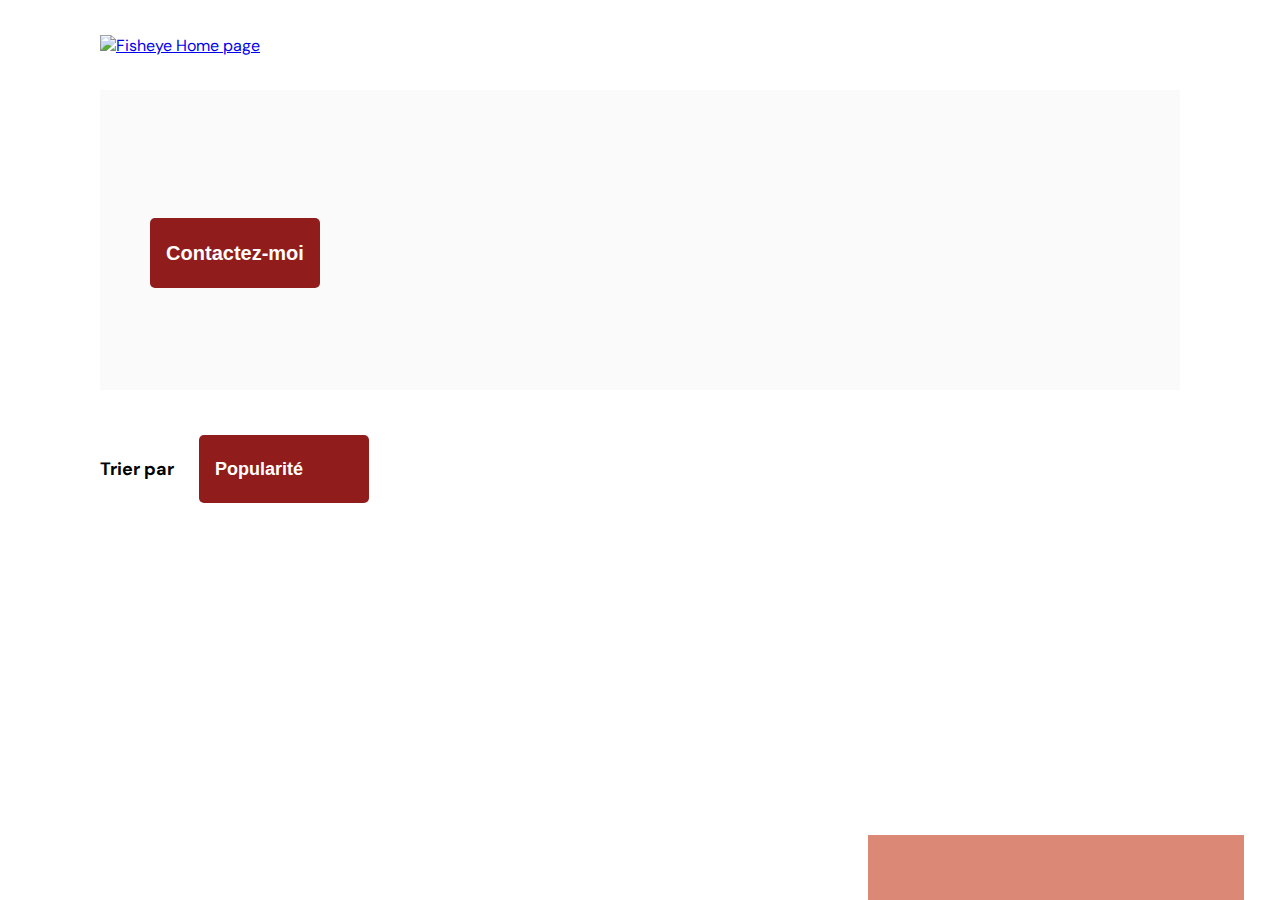
==== photographer.html @ cc4569cf "correcting issues indicate by W3C validator" ====
<!DOCTYPE html>
<html lang="fr">
  <head>
    <link href="css/style.css" rel="stylesheet" type="text/css" >
    <meta charset="utf-8">
    <link rel="icon" type="image/png" href="assets/favicon.png">
    <link href="https://fonts.googleapis.com/css?family=DM+Sans&display=swap" rel="stylesheet">
    <script src="https://kit.fontawesome.com/72fe784e3f.js" crossorigin="anonymous"></script>
    <title>Fisheye - photographe </title>
  </head>
  <body>    
    <header>
      <a href="index.html">
        <img src="assets/images/logo.png" class="logo" alt="Fisheye Home page">
      </a>
    </header>
    <main id="main" aria-hidden="false">
      <div class="photograph-header">
        <button class="contact_button" aria-label="Contact Me">Contactez-moi</button>
      </div>
      <div class="sortMedia">
        <h2 id="sortLabel">Trier par</h2>
        <div class="dropdown">
          <button id="popularite" class="dropbtn dropbtnRadiusDefault" aria-haspopup="listbox" aria-expanded="false">Popularité</button>
          <div id="pop" class="dropdown-content" role="listbox" aria-labelledby="sortLabel">
            <button id="date" class="dropbtn" role="option" aria-selected="false">Date</button>
            <button id="titre" class="dropbtn" role="option" aria-selected="false">Titre</button>
          </div>
        </div>
      </div>
      <section class="media-section"></section>
      <div class="priceAndLike">
        <div>
          <span class="totalLike"></span>
          <em class="fas fa-heart"></em>
        </div>
        <span class="pricePhotographe"></span>
      </div>
    </main>
    <div id="contact_modal" aria-hidden="true" role="dialog" aria-labelledby="contact_heading">
			<div class="contact-modalContent">
				<header>
          <div class="nameModal" role="heading">
            <h2 id="contact_heading">Contactez-moi</h2>
          </div>
          <img class="closeContact" src="assets/icons/close.svg" role="button" alt="close button">
        </header>
				<form class="formContact">
					<div class="formData">
						<label for="first">Prénom</label>
						<input id="first" type="text" name="first" role="textbox" required>
					</div>
          <div class="formData">
						<label for="last">Nom</label>
						<input id="last" type="text" name="last" role="textbox" required>
					</div>
          <div class="formData">
						<label for="email">Email</label>
						<input id="email" type="text" name="email" role="textbox" required>
					</div>
          <div class="formData">
						<label for="message">Votre message</label>
            <textarea id="message" name="message" role="textbox" required></textarea>
					</div>
          <button class="contact_button" role="button">Envoyer</button>
				</form>
			</div>
		</div>
    <div id="lightbox_modal" aria-hidden="true" role="dialog">
      <div class="lightbox-modalContent">
        <img id="left-arrow" class="controlArrow" src="assets/icons/left-arrow.svg" role="link" alt="left arrow">
        <img class="imageLightbox" src="#" alt="">
        <video class="videoLightbox" controls></video>
        <div>
          <img class="closeLightbox" src="assets/icons/close.svg" role="button" alt="close button">
          <img id="right-arrow" class="controlArrow" src="assets/icons/right-arrow.svg" role="link" alt="right arrow">
        </div>
      </div>
    </div>
    <script src="/scripts/utils/lightbox.js"></script>
    <script src="/scripts/pages/photographer.js"></script>
    <script src="/scripts/factories/photographer.js"></script>
    <script src="/scripts/utils/contactForm.js"></script>
  </body>
</html>
---- css/style.css ----
@import url("photographer.css");

body {
    font-family: "DM Sans", sans-serif;
    margin: auto;
    max-width: 1440px;
}


header {
    display: flex;
    flex-direction: row;
    justify-content: space-between;
    align-items: center;
    height: 90px;
}

h1 {
    color: #901C1C;
    margin-right: 100px;
}

.logo {
    height: 50px;
    margin-left: 100px;
}

.photographer_section {
    display: grid;
    grid-template-columns: 1fr 1fr 1fr;
    gap: 70px;
    margin-top: 100px;
    margin-bottom: 100px;
}

.photographer_section article {
    justify-self: center;
    display: flex;
    justify-content: center;
    align-items: center;
    flex-direction: column;
    font-weight: 400;
}

.photographer_section article span {
    margin-top: 3px;
}

.photographer_localisation {
    font-size: 13px;
    line-height: 17px;
    color: #901C1C;
}

.photographer_name {
    color: #D3573C;
    font-size: 36px;
    margin-top: 20px;
    margin-bottom: 0;
}

.photographer_localisation {
    font-size: 10px;
    line-height: 13px;
}

.photographer_price {
    font-size: 9px;
    font-weight: 400;
    color: #757575;
}

.photographer_section article a {
    display: flex;
    flex-direction: column;
    justify-content: center;
    align-items: center;
    text-decoration: none;
}

.photographer_portrait {
    height: 200px;
    width: 200px;
    border-radius: 50%;
    object-fit: cover;
}
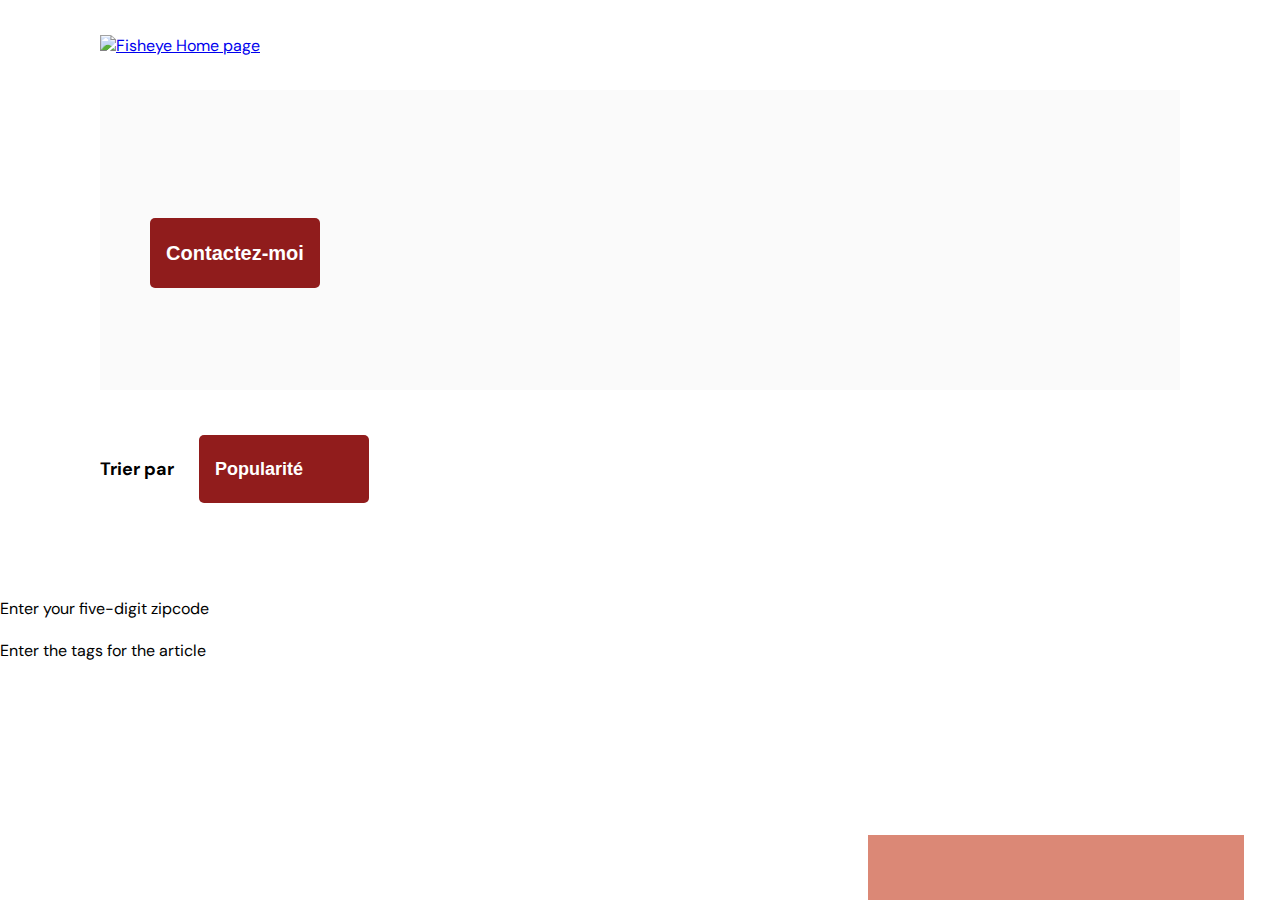
==== commit a2ff7cd3: "add comments and chevron icon" ====
--- a/photographer.html
+++ b/photographer.html
@@ -22,6 +22,8 @@
         <h2 id="sortLabel">Trier par</h2>
         <div class="dropdown">
           <button id="popularite" class="dropbtn dropbtnRadiusDefault" aria-haspopup="listbox" aria-expanded="false">Popularité</button>
+          <i id="dropbtn-down" class="fa-solid fa-chevron-down"></i>
+          <i id="dropbtn-up" class="fa-solid fa-chevron-up"></i>
           <div id="pop" class="dropdown-content" role="listbox" aria-labelledby="sortLabel">
             <button id="date" class="dropbtn" role="option" aria-selected="false">Date</button>
             <button id="titre" class="dropbtn" role="option" aria-selected="false">Titre</button>
@@ -77,6 +79,23 @@
         </div>
       </div>
     </div>
+    <!-- Simple text input field -->
+<div id="txtboxLabel">Enter your five-digit zipcode</div>
+<div
+  role="textbox"
+  contenteditable="true"
+  aria-placeholder="5-digit zipcode"
+  aria-labelledby="txtboxLabel"></div>
+
+<!-- Multi-line text area -->
+<div id="txtboxMultilineLabel">Enter the tags for the article</div>
+<div
+  role="textbox"
+  contenteditable="true"
+  aria-multiline="true"
+  aria-labelledby="txtboxMultilineLabel"
+  aria-required="true"></div>
+
     <script src="/scripts/utils/lightbox.js"></script>
     <script src="/scripts/pages/photographer.js"></script>
     <script src="/scripts/factories/photographer.js"></script>
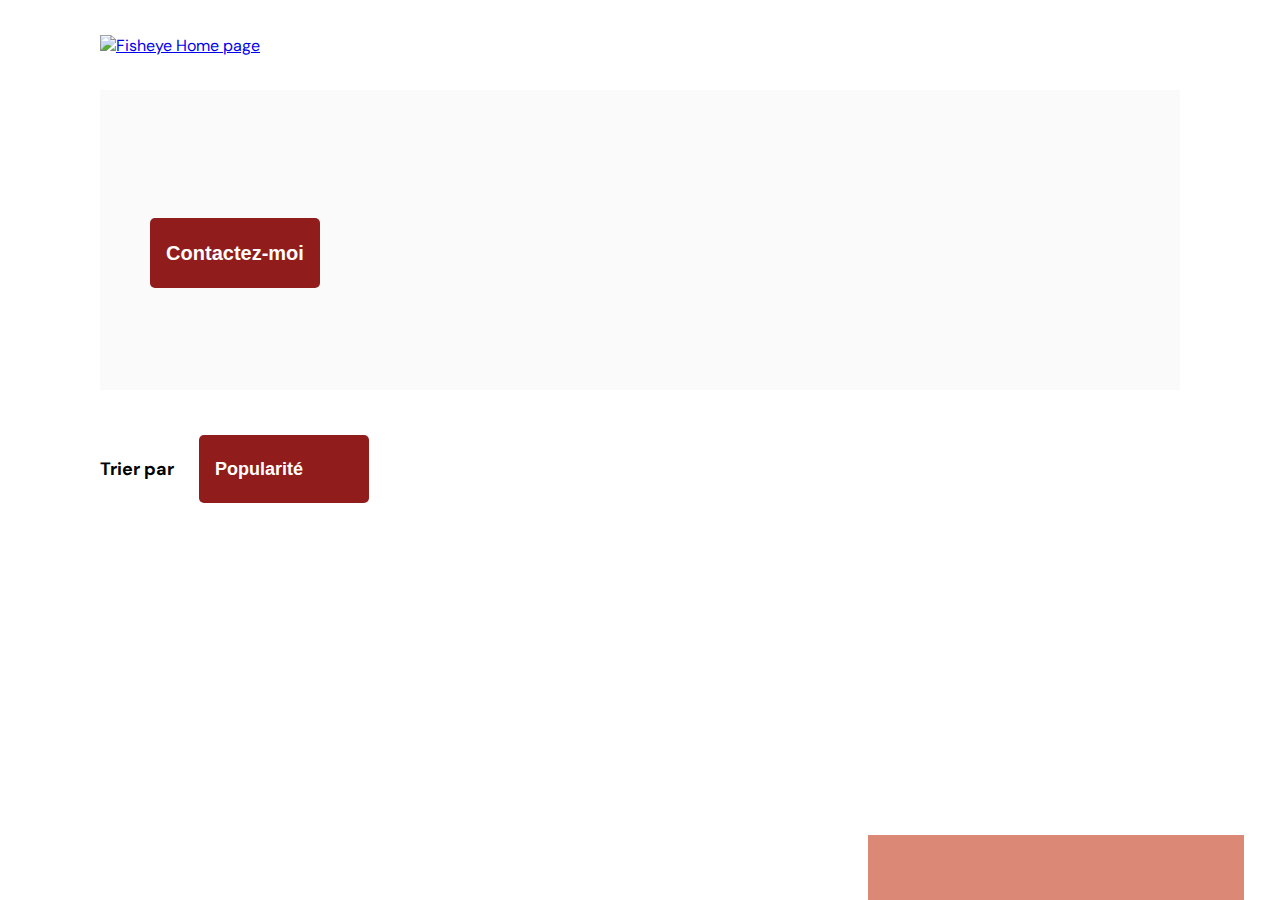
==== commit 7f6c0baa: "fix ESLint issue and push all media on git" ====
--- a/photographer.html
+++ b/photographer.html
@@ -22,8 +22,8 @@
         <h2 id="sortLabel">Trier par</h2>
         <div class="dropdown">
           <button id="popularite" class="dropbtn dropbtnRadiusDefault" aria-haspopup="listbox" aria-expanded="false">Popularité</button>
-          <i id="dropbtn-down" class="fa-solid fa-chevron-down"></i>
-          <i id="dropbtn-up" class="fa-solid fa-chevron-up"></i>
+          <em id="dropbtn-down" class="fa-solid fa-chevron-down"></em>
+          <em id="dropbtn-up" class="fa-solid fa-chevron-up"></em>
           <div id="pop" class="dropdown-content" role="listbox" aria-labelledby="sortLabel">
             <button id="date" class="dropbtn" role="option" aria-selected="false">Date</button>
             <button id="titre" class="dropbtn" role="option" aria-selected="false">Titre</button>
@@ -50,21 +50,21 @@
 				<form class="formContact">
 					<div class="formData">
 						<label for="first">Prénom</label>
-						<input id="first" type="text" name="first" role="textbox" required>
+						<input id="first" type="text" name="first" required>
 					</div>
           <div class="formData">
 						<label for="last">Nom</label>
-						<input id="last" type="text" name="last" role="textbox" required>
+						<input id="last" type="text" name="last" required>
 					</div>
           <div class="formData">
 						<label for="email">Email</label>
-						<input id="email" type="text" name="email" role="textbox" required>
+						<input id="email" type="text" name="email" required>
 					</div>
           <div class="formData">
 						<label for="message">Votre message</label>
-            <textarea id="message" name="message" role="textbox" required></textarea>
+            <textarea id="message" name="message" required></textarea>
 					</div>
-          <button class="contact_button" role="button">Envoyer</button>
+          <button class="contact_button">Envoyer</button>
 				</form>
 			</div>
 		</div>
@@ -79,23 +79,6 @@
         </div>
       </div>
     </div>
-    <!-- Simple text input field -->
-<div id="txtboxLabel">Enter your five-digit zipcode</div>
-<div
-  role="textbox"
-  contenteditable="true"
-  aria-placeholder="5-digit zipcode"
-  aria-labelledby="txtboxLabel"></div>
-
-<!-- Multi-line text area -->
-<div id="txtboxMultilineLabel">Enter the tags for the article</div>
-<div
-  role="textbox"
-  contenteditable="true"
-  aria-multiline="true"
-  aria-labelledby="txtboxMultilineLabel"
-  aria-required="true"></div>
-
     <script src="/scripts/utils/lightbox.js"></script>
     <script src="/scripts/pages/photographer.js"></script>
     <script src="/scripts/factories/photographer.js"></script>
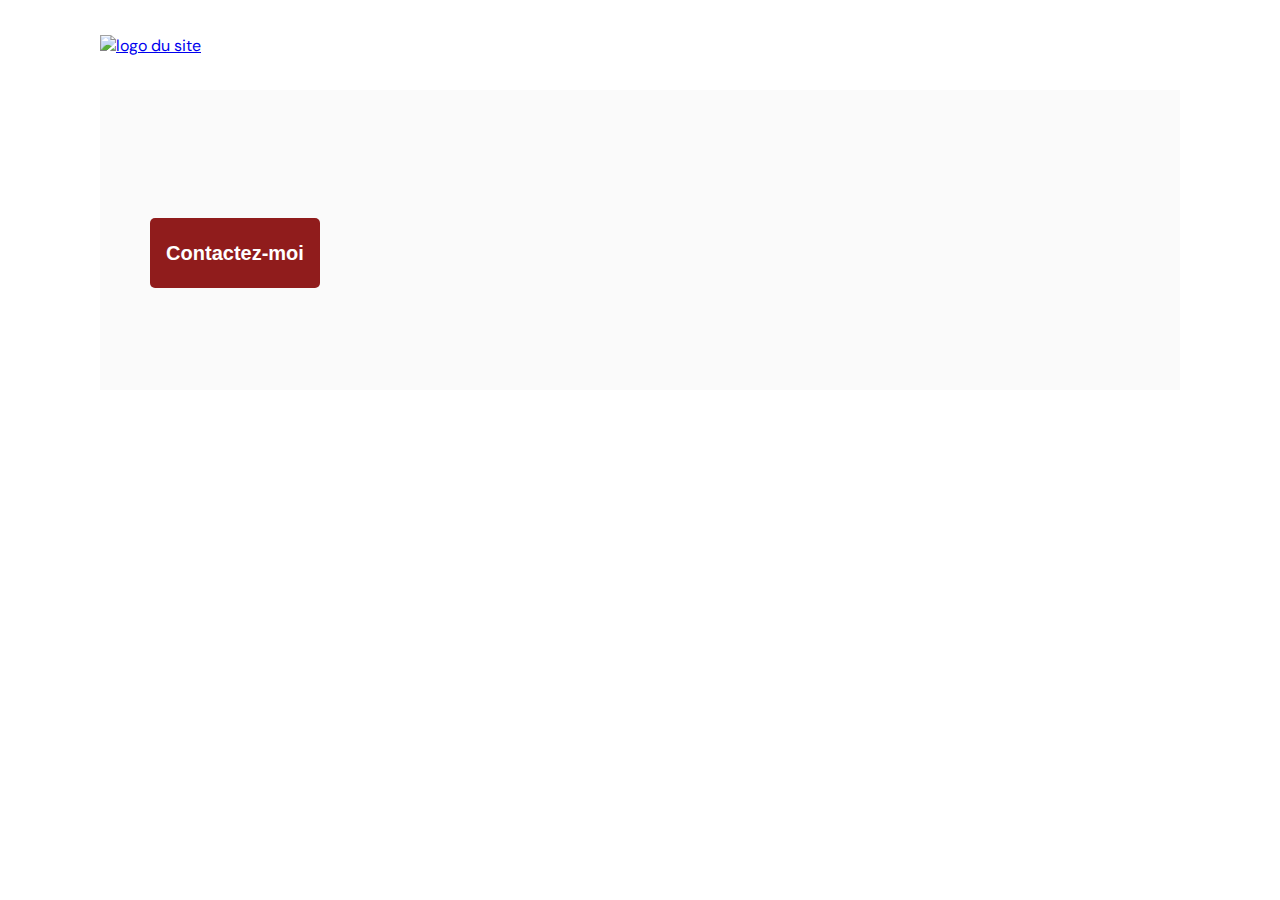
==== commit ce16cb76: "Merge pull request #1 from RenDupont/photogapher-page" ====
--- a/photographer.html
+++ b/photographer.html
@@ -10,72 +10,52 @@
   </head>
   <body>    
     <header>
-      <a href="index.html">
-        <img src="assets/images/logo.png" class="logo" alt="Fisheye Home page">
+      <a href="index.html" focusable="true">
+        <img src="assets/images/logo.png" class="logo" alt="logo du site">
       </a>
     </header>
     <main id="main" aria-hidden="false">
       <div class="photograph-header">
-        <button class="contact_button" aria-label="Contact Me">Contactez-moi</button>
-      </div>
-      <div class="sortMedia">
-        <h2 id="sortLabel">Trier par</h2>
-        <div class="dropdown">
-          <button id="popularite" class="dropbtn dropbtnRadiusDefault" aria-haspopup="listbox" aria-expanded="false">Popularité</button>
-          <em id="dropbtn-down" class="fa-solid fa-chevron-down"></em>
-          <em id="dropbtn-up" class="fa-solid fa-chevron-up"></em>
-          <div id="pop" class="dropdown-content" role="listbox" aria-labelledby="sortLabel">
-            <button id="date" class="dropbtn" role="option" aria-selected="false">Date</button>
-            <button id="titre" class="dropbtn" role="option" aria-selected="false">Titre</button>
-          </div>
-        </div>
+        <button class="contact_button">Contactez-moi</button>
       </div>
       <section class="media-section"></section>
-      <div class="priceAndLike">
-        <div>
-          <span class="totalLike"></span>
-          <em class="fas fa-heart"></em>
-        </div>
-        <span class="pricePhotographe"></span>
-      </div>
     </main>
-    <div id="contact_modal" aria-hidden="true" role="dialog" aria-labelledby="contact_heading">
+    <div id="contact_modal" aria-hidden="true" role="dialog">
 			<div class="contact-modalContent">
 				<header>
           <div class="nameModal" role="heading">
-            <h2 id="contact_heading">Contactez-moi</h2>
+            <h2>Contactez-moi</h2>
           </div>
-          <img class="closeContact" src="assets/icons/close.svg" role="button" alt="close button">
+          <img class="closeContact" src="assets/icons/close.svg" role="button">
         </header>
-				<form class="formContact">
+				<form>
 					<div class="formData">
-						<label for="first">Prénom</label>
-						<input id="first" type="text" name="first" required>
+						<label for="first" role="label">Prénom</label>
+						<input id="first" type="text" name="first" role="textbox" required>
 					</div>
           <div class="formData">
-						<label for="last">Nom</label>
-						<input id="last" type="text" name="last" required>
+						<label for="last" role="label">Nom</label>
+						<input id="last" type="text" name="last" role="textbox" required>
 					</div>
           <div class="formData">
-						<label for="email">Email</label>
-						<input id="email" type="text" name="email" required>
+						<label for="email" role="label">Email</label>
+						<input id="email" type="text" name="email" role="textbox" required>
 					</div>
           <div class="formData">
-						<label for="message">Votre message</label>
-            <textarea id="message" name="message" required></textarea>
+						<label for="message" role="label">Votre message</label>
+						<input id="message" type="text" name="" role="textbox" required>
 					</div>
-          <button class="contact_button">Envoyer</button>
+          <button class="contact_button" role="button">Envoyer</button>
 				</form>
 			</div>
 		</div>
     <div id="lightbox_modal" aria-hidden="true" role="dialog">
       <div class="lightbox-modalContent">
-        <img id="left-arrow" class="controlArrow" src="assets/icons/left-arrow.svg" role="link" alt="left arrow">
-        <img class="imageLightbox" src="#" alt="">
-        <video class="videoLightbox" controls></video>
+        <img class="closeLightbox" src="assets/icons/close.svg" role="button">
         <div>
-          <img class="closeLightbox" src="assets/icons/close.svg" role="button" alt="close button">
-          <img id="right-arrow" class="controlArrow" src="assets/icons/right-arrow.svg" role="link" alt="right arrow">
+          <img class="controlArrow" src="assets/icons/left-arrow.svg" role="button">
+          <img class="imageLightbox" alt="">
+          <img class="controlArrow" src="assets/icons/right-arrow.svg" role="button">
         </div>
       </div>
     </div>
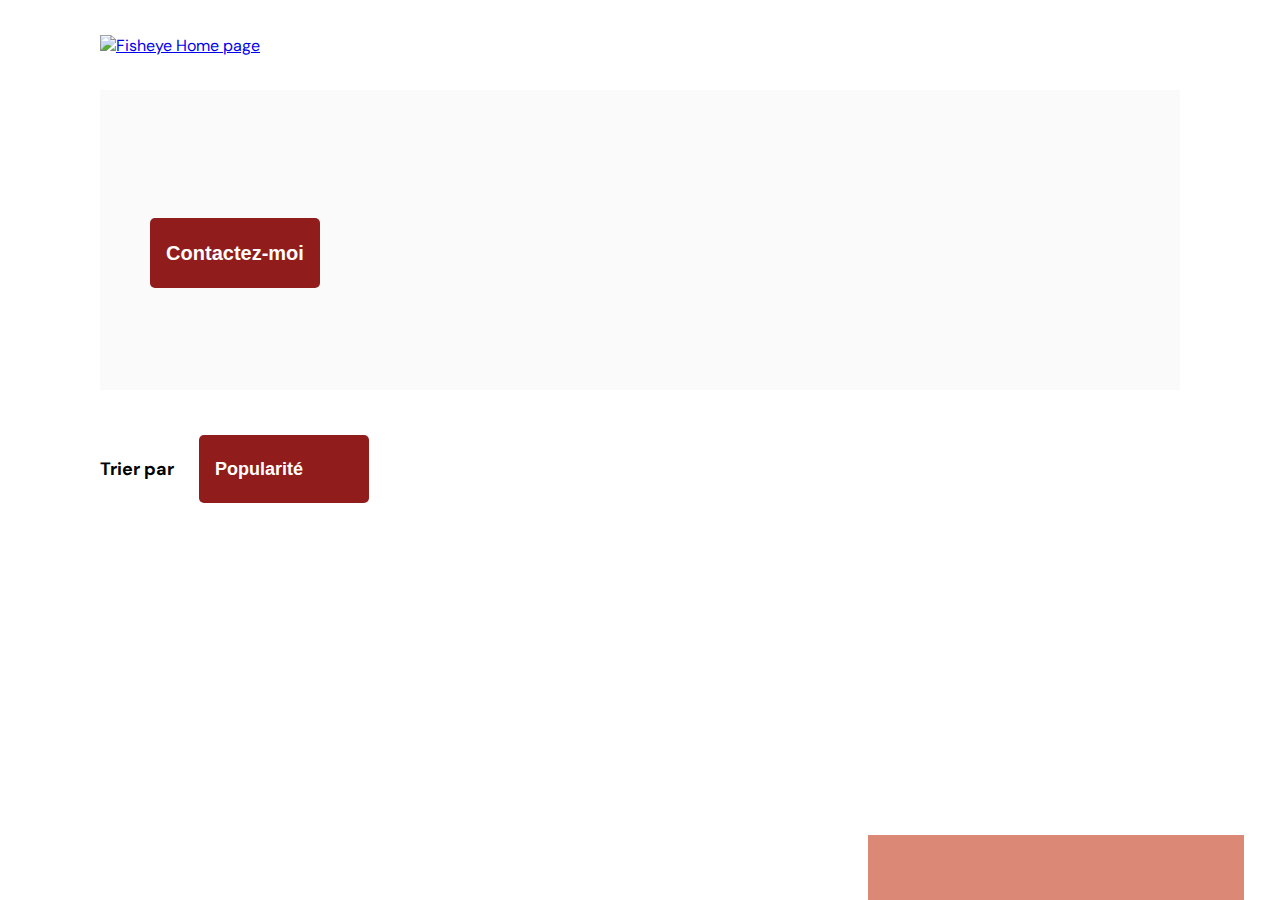
==== commit cf166af8: "Merge pull request #2 from RenDupont/trie" ====
--- a/photographer.html
+++ b/photographer.html
@@ -10,52 +10,72 @@
   </head>
   <body>    
     <header>
-      <a href="index.html" focusable="true">
-        <img src="assets/images/logo.png" class="logo" alt="logo du site">
+      <a href="index.html" aria-label="Lien vers la page d'accueil Fisheye">
+        <img src="assets/images/logo.png" class="logo" alt="Fisheye Home page">
       </a>
     </header>
     <main id="main" aria-hidden="false">
       <div class="photograph-header">
-        <button class="contact_button">Contactez-moi</button>
+        <button class="contact_button" aria-label="Contact Me">Contactez-moi</button>
+      </div>
+      <div class="sortMedia">
+        <h2 id="sortLabel">Trier par</h2>
+        <div class="dropdown">
+          <button id="popularite" class="dropbtn dropbtnRadiusDefault" aria-haspopup="listbox" aria-expanded="false">Popularité</button>
+          <em id="dropbtn-down" class="fa-solid fa-chevron-down"></em>
+          <em id="dropbtn-up" class="fa-solid fa-chevron-up"></em>
+          <div id="pop" class="dropdown-content" role="listbox" aria-labelledby="sortLabel">
+            <button id="date" class="dropbtn" role="option" aria-selected="false">Date</button>
+            <button id="titre" class="dropbtn" role="option" aria-selected="false">Titre</button>
+          </div>
+        </div>
       </div>
       <section class="media-section"></section>
+      <div class="priceAndLike">
+        <div>
+          <span class="totalLike"></span>
+          <em class="fas fa-heart"></em>
+        </div>
+        <span class="pricePhotographe"></span>
+      </div>
     </main>
-    <div id="contact_modal" aria-hidden="true" role="dialog">
+    <div id="contact_modal" aria-hidden="true" role="dialog" aria-labelledby="contact_heading">
 			<div class="contact-modalContent">
 				<header>
           <div class="nameModal" role="heading">
-            <h2>Contactez-moi</h2>
+            <h2 id="contact_heading">Contactez-moi</h2>
           </div>
-          <img class="closeContact" src="assets/icons/close.svg" role="button">
+          <img class="closeContact" src="assets/icons/close.svg" role="button" alt="close button">
         </header>
-				<form>
+				<form class="formContact">
 					<div class="formData">
-						<label for="first" role="label">Prénom</label>
-						<input id="first" type="text" name="first" role="textbox" required>
+						<label for="first">Prénom</label>
+						<input id="first" type="text" name="first" required>
 					</div>
           <div class="formData">
-						<label for="last" role="label">Nom</label>
-						<input id="last" type="text" name="last" role="textbox" required>
+						<label for="last">Nom</label>
+						<input id="last" type="text" name="last" required>
 					</div>
           <div class="formData">
-						<label for="email" role="label">Email</label>
-						<input id="email" type="text" name="email" role="textbox" required>
+						<label for="email">Email</label>
+						<input id="email" type="text" name="email" required>
 					</div>
           <div class="formData">
-						<label for="message" role="label">Votre message</label>
-						<input id="message" type="text" name="" role="textbox" required>
+						<label for="message">Votre message</label>
+            <textarea id="message" name="message" required></textarea>
 					</div>
-          <button class="contact_button" role="button">Envoyer</button>
+          <button class="contact_button">Envoyer</button>
 				</form>
 			</div>
 		</div>
     <div id="lightbox_modal" aria-hidden="true" role="dialog">
       <div class="lightbox-modalContent">
-        <img class="closeLightbox" src="assets/icons/close.svg" role="button">
+        <img id="left-arrow" class="controlArrow" src="assets/icons/left-arrow.svg" role="link" alt="left arrow">
+        <img class="imageLightbox" src="#" alt="">
+        <video class="videoLightbox" controls></video>
         <div>
-          <img class="controlArrow" src="assets/icons/left-arrow.svg" role="button">
-          <img class="imageLightbox" alt="">
-          <img class="controlArrow" src="assets/icons/right-arrow.svg" role="button">
+          <img class="closeLightbox" src="assets/icons/close.svg" role="button" alt="close button">
+          <img id="right-arrow" class="controlArrow" src="assets/icons/right-arrow.svg" role="link" alt="right arrow">
         </div>
       </div>
     </div>
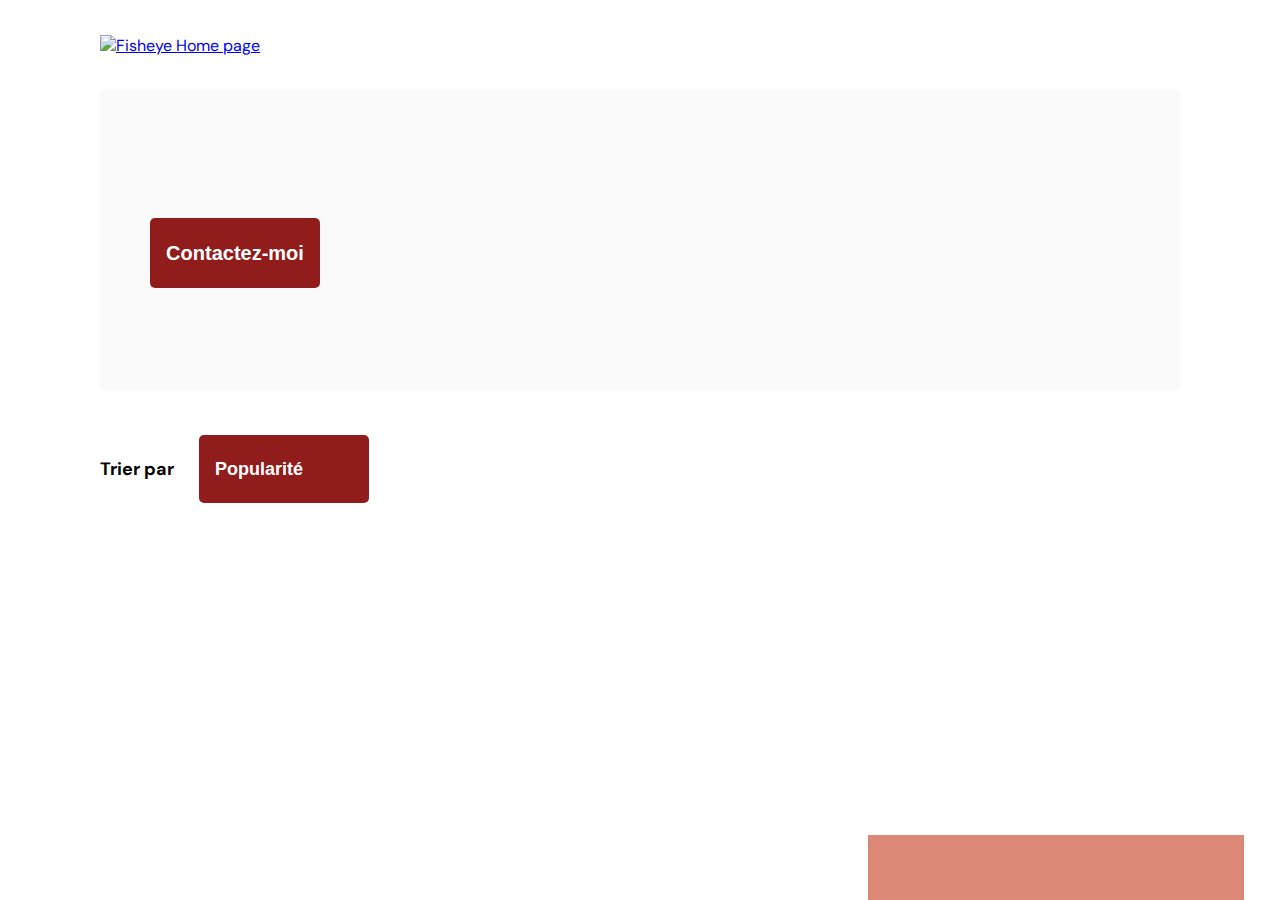
==== commit af4d5724: "change all incorrect comments" ====
--- a/photographer.html
+++ b/photographer.html
@@ -71,8 +71,11 @@
     <div id="lightbox_modal" aria-hidden="true" role="dialog">
       <div class="lightbox-modalContent">
         <img id="left-arrow" class="controlArrow" src="assets/icons/left-arrow.svg" role="link" alt="left arrow">
-        <img class="imageLightbox" src="#" alt="">
-        <video class="videoLightbox" controls></video>
+        <div id="divMedia" aria-labelledby="nameMediaLightbox">
+          <img class="imageLightbox" src="#" alt="">
+          <video class="videoLightbox" controls></video>
+          <h3 id="nameMediaLightbox">test</h3>
+        </div>
         <div>
           <img class="closeLightbox" src="assets/icons/close.svg" role="button" alt="close button">
           <img id="right-arrow" class="controlArrow" src="assets/icons/right-arrow.svg" role="link" alt="right arrow">
